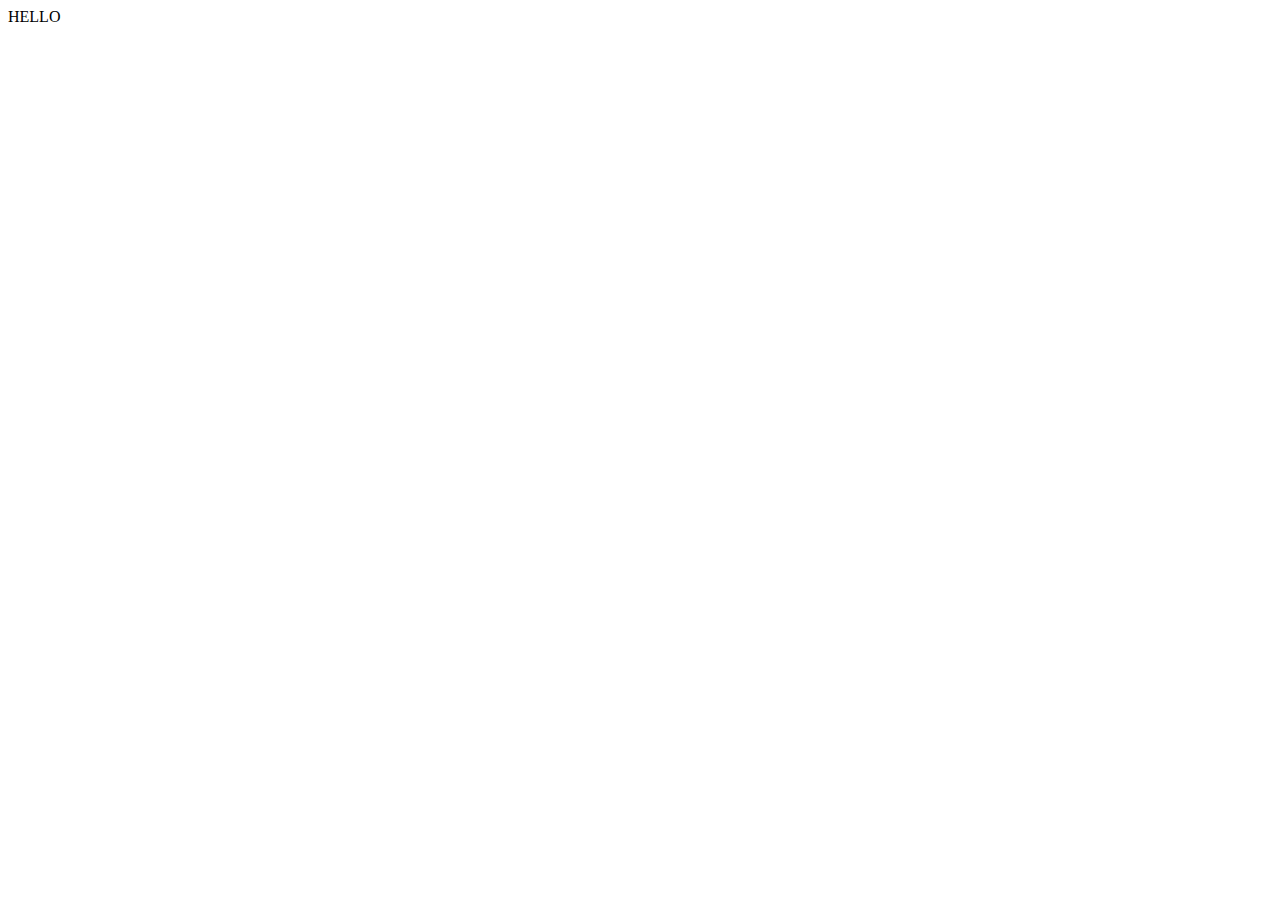
==== landing.html @ 0dc60492 "upload" ====
<!DOCTYPE html>
<html lang="en">
<head>
    <meta charset="UTF-8">
    <meta name="viewport" content="width=device-width, initial-scale=1.0">
    <title>Document</title>
    <link rel="stylesheet" href="landing.css">
</head>
<body>
    HELLO
</body>
</html>
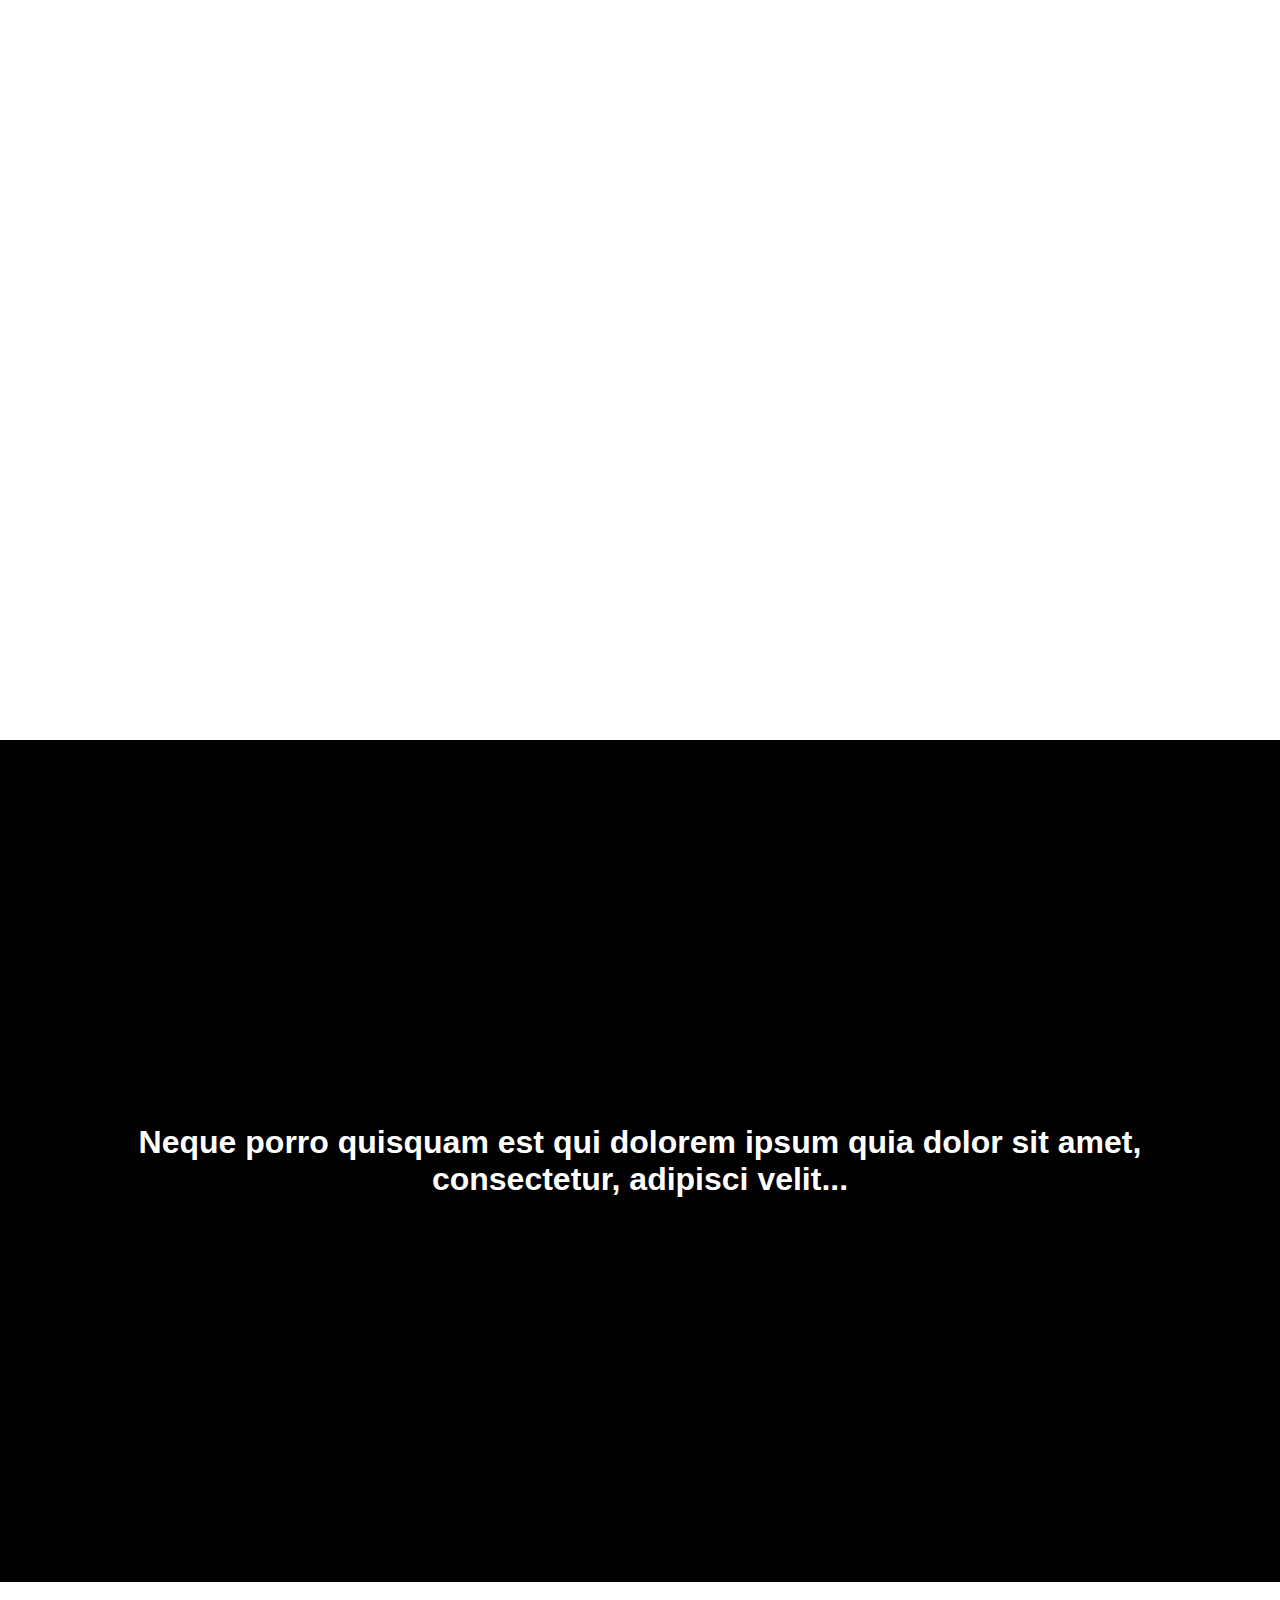
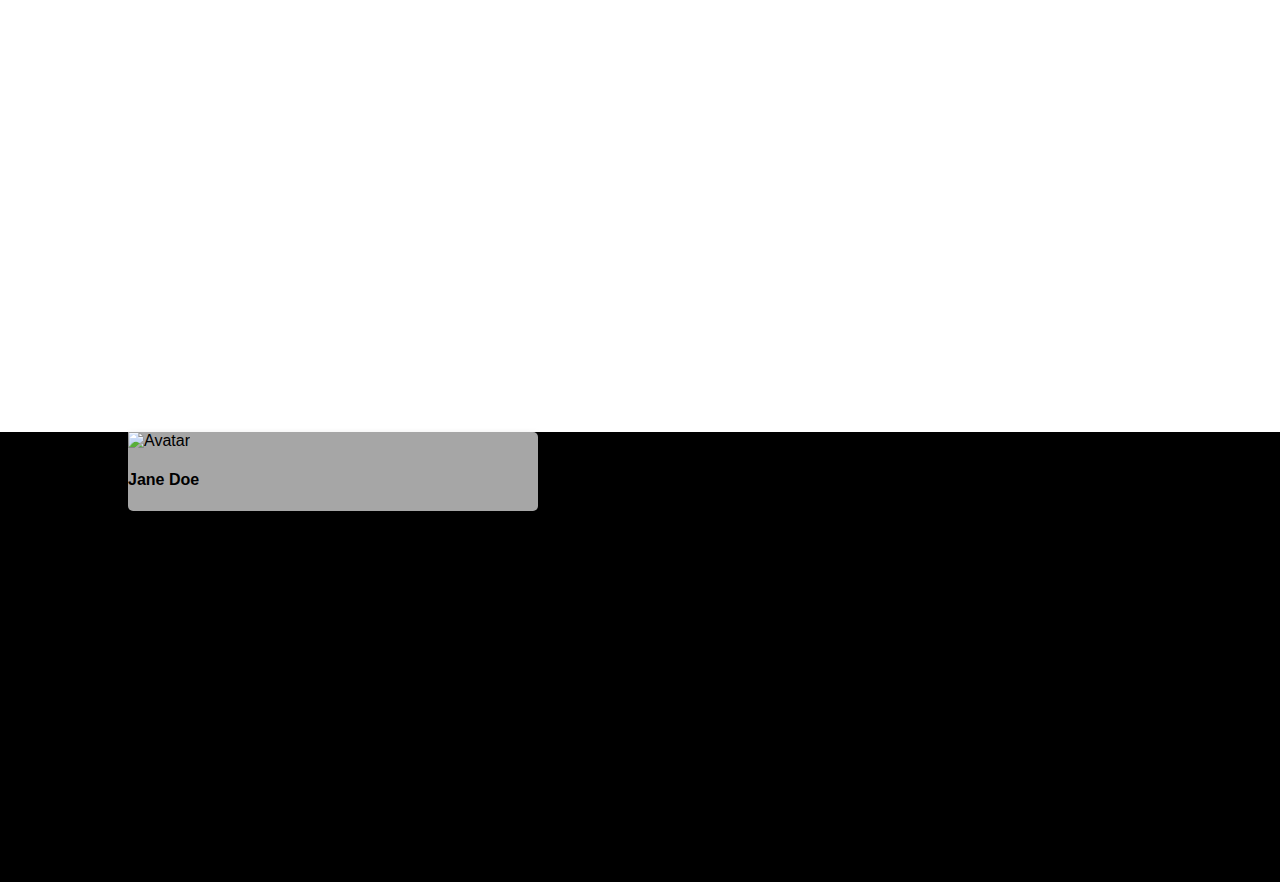
==== commit 6ada89b7: "add page" ====
--- a/landing.html
+++ b/landing.html
@@ -7,6 +7,20 @@
     <link rel="stylesheet" href="landing.css">
 </head>
 <body>
-    HELLO
+    <div class="bg-image"></div>
+    <h1 class="tittle">
+        Neque porro quisquam est qui dolorem ipsum quia dolor sit amet, consectetur, adipisci velit...
+    </h1>
+    <div class="bg-image2"></div>
+    <div class="container">
+        <div class="row">
+            <div class="card">
+                <img src="http://i1.adis.ws/i/canon/eos-r6-rf24-105mm-f4_7.1_is_stm_front-on_square_6412568cc0e7484b96bd55e43069a56c" alt="Avatar" style="width:100%; max-height:200px">
+                <div class="card-tittle">
+                    <h4><b>Jane Doe</b></h4>
+                </div>
+            </div>
+        </div>
+    </div>
 </body>
 </html>--- a/landing.css
+++ b/landing.css
@@ -0,0 +1,59 @@
+body, html {
+    font-family: helvetica;
+  height: 100%;
+  margin: 0;
+}
+
+* {
+  box-sizing: border-box;
+}
+
+.bg-image {
+  background-image: url("https://i.pinimg.com/originals/7b/50/20/7b5020dd70445976171bf410b149ef39.jpg");
+
+  height: 740px;
+
+  background-position: center;
+  background-repeat: no-repeat;
+  background-size: cover;
+}
+
+.bg-image2 {
+  background-image: url("https://i.pinimg.com/originals/7b/50/20/7b5020dd70445976171bf410b149ef39.jpg");
+
+  height: 50%; 
+
+  background-position: center;
+  background-repeat: no-repeat;
+  background-size: cover;
+}
+
+.tittle{
+    color: white;
+    background-color: black;
+    margin: 0;
+    padding: 30% 10% 30% 10%;
+    text-align: center;
+    font-weight: bold;
+}
+
+.container{
+  margin: 0;
+  height: 50%; 
+  background-color: black;
+}
+
+.row{
+  margin: 0 10% 0 10%;
+  display: flex;
+}
+
+.card {
+  position: relative;
+  background-color: rgba(255,255,255,0.65);
+  box-shadow: 0 4px 8px 0 rgba(0,0,0,0.2);
+  transition: 0.3s;
+  width: 40%;
+  border-radius: 5px;
+  justify-content: center;
+}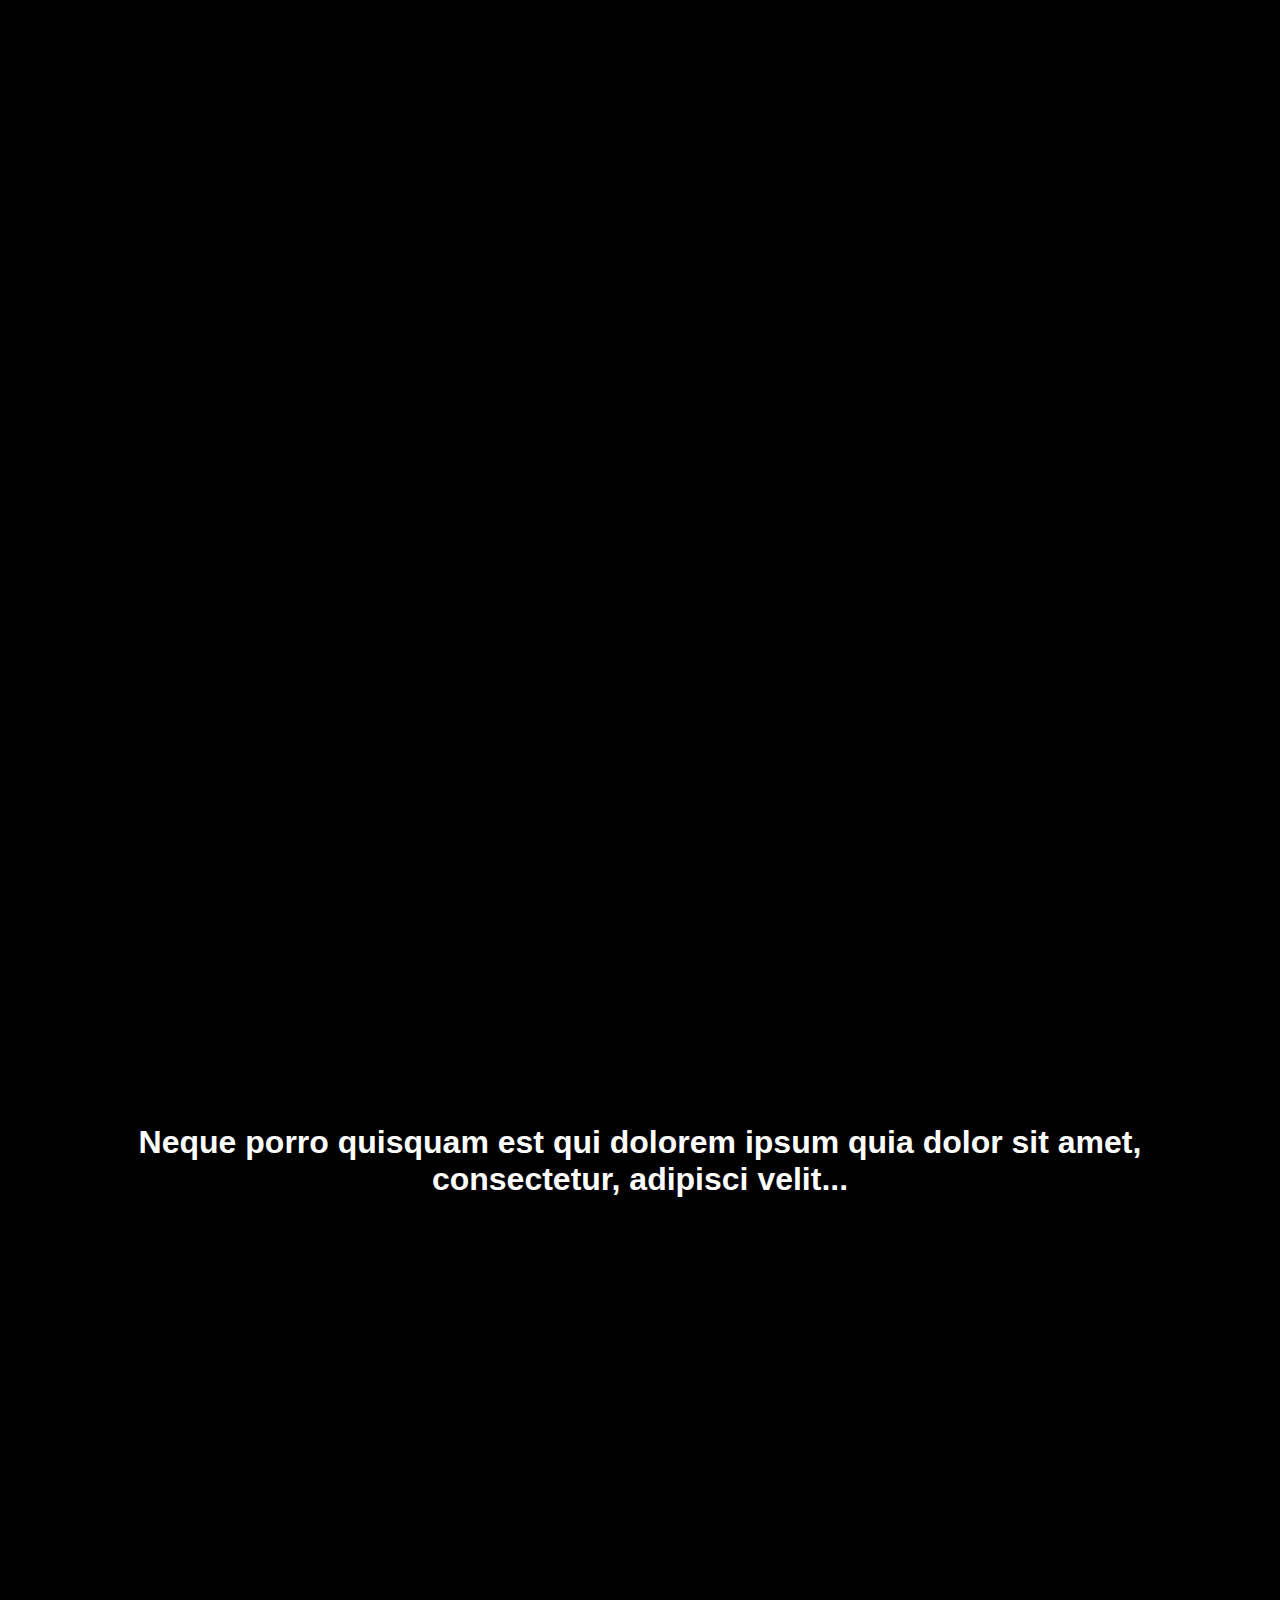
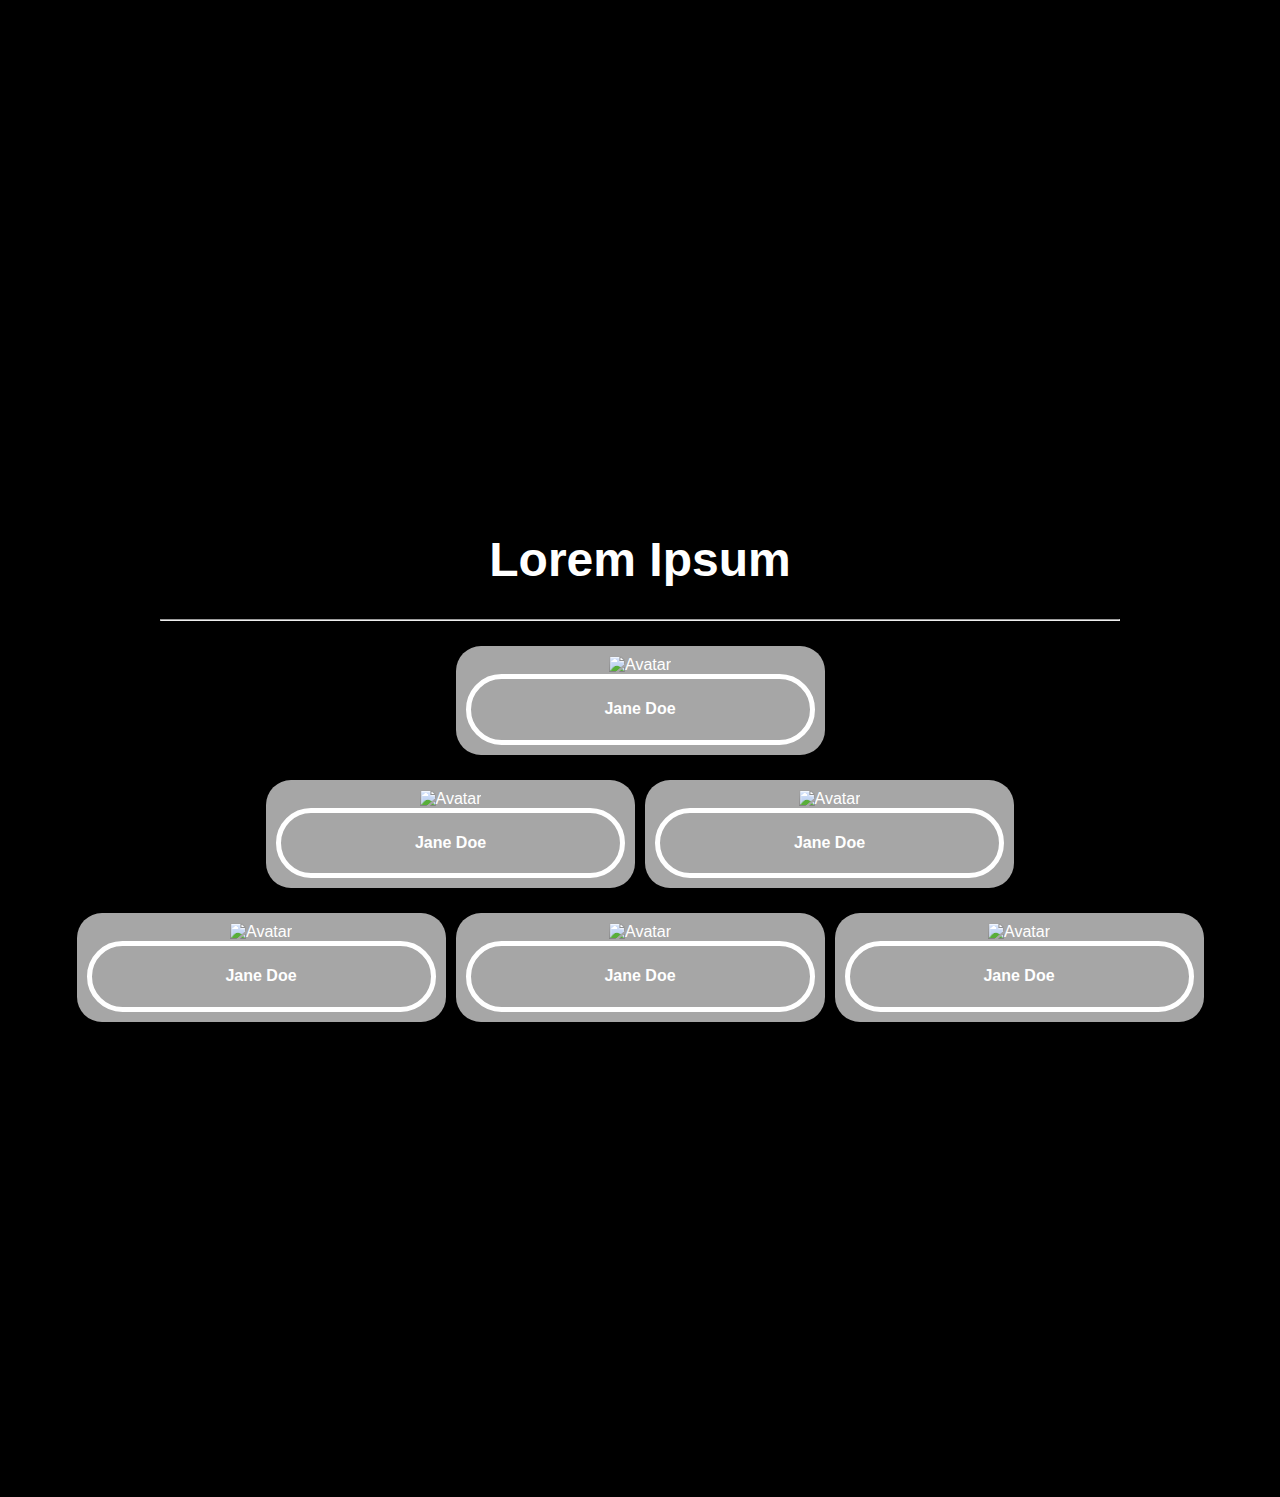
==== commit a02a44a2: "update" ====
--- a/landing.html
+++ b/landing.html
@@ -13,14 +13,57 @@
     </h1>
     <div class="bg-image2"></div>
     <div class="container">
+        <h1>Lorem Ipsum</h1>
+        <hr style="width: 75%;">
         <div class="row">
             <div class="card">
-                <img src="http://i1.adis.ws/i/canon/eos-r6-rf24-105mm-f4_7.1_is_stm_front-on_square_6412568cc0e7484b96bd55e43069a56c" alt="Avatar" style="width:100%; max-height:200px">
+                <img src="http://i1.adis.ws/i/canon/eos-r6-rf24-105mm-f4_7.1_is_stm_front-on_square_6412568cc0e7484b96bd55e43069a56c" alt="Avatar" >
+                <div class="card-tittle">
+                    <h4><b>Jane Doe</b></h4>
+                </div>
+            </div>
+        </div>
+        <div class="row">
+            <div class="card">
+                <img src="http://i1.adis.ws/i/canon/eos-r6-rf24-105mm-f4_7.1_is_stm_front-on_square_6412568cc0e7484b96bd55e43069a56c"
+                    alt="Avatar" >
+                <div class="card-tittle">
+                    <h4><b>Jane Doe</b></h4>
+                </div>
+            </div>
+            <div class="card">
+                <img src="http://i1.adis.ws/i/canon/eos-r6-rf24-105mm-f4_7.1_is_stm_front-on_square_6412568cc0e7484b96bd55e43069a56c"
+                    alt="Avatar" >
+                <div class="card-tittle">
+                    <h4><b>Jane Doe</b></h4>
+                </div>
+            </div>
+        </div>
+        <div class="row">
+            <div class="card">
+                <img src="http://i1.adis.ws/i/canon/eos-r6-rf24-105mm-f4_7.1_is_stm_front-on_square_6412568cc0e7484b96bd55e43069a56c"
+                    alt="Avatar">
+                <div class="card-tittle">
+                    <h4><b>Jane Doe</b></h4>
+                </div>
+            </div>
+            <div class="card">
+                <img src="http://i1.adis.ws/i/canon/eos-r6-rf24-105mm-f4_7.1_is_stm_front-on_square_6412568cc0e7484b96bd55e43069a56c"
+                    alt="Avatar">
+                <div class="card-tittle">
+                    <h4><b>Jane Doe</b></h4>
+                </div>
+            </div>
+            <div class="card">
+                <img src="https://i.pinimg.com/originals/7b/50/20/7b5020dd70445976171bf410b149ef39.jpg"
+                    alt="Avatar">
                 <div class="card-tittle">
                     <h4><b>Jane Doe</b></h4>
                 </div>
             </div>
         </div>
     </div>
+
+    <div class="bg-image2"></div>
 </body>
 </html>--- a/landing.css
+++ b/landing.css
@@ -2,6 +2,7 @@
     font-family: helvetica;
   height: 100%;
   margin: 0;
+  background-color: black;
 }
 
 * {
@@ -30,7 +31,6 @@
 
 .tittle{
     color: white;
-    background-color: black;
     margin: 0;
     padding: 30% 10% 30% 10%;
     text-align: center;
@@ -39,21 +39,43 @@
 
 .container{
   margin: 0;
-  height: 50%; 
-  background-color: black;
+  text-align: center;
+  color: white; 
+}
+
+.container h1{
+  margin-top: 100px;
+  font-weight: bold;
+  font-size: 3rem;
 }
 
 .row{
-  margin: 0 10% 0 10%;
+  margin: 25px;
   display: flex;
+  justify-content: center;
 }
 
 .card {
   position: relative;
   background-color: rgba(255,255,255,0.65);
   box-shadow: 0 4px 8px 0 rgba(0,0,0,0.2);
+  box-sizing: border-box;
   transition: 0.3s;
-  width: 40%;
-  border-radius: 5px;
-  justify-content: center;
+  width: 30%;
+  padding: 10px;
+  border-radius: 25px;
+  margin: 0 5px;
+}
+
+.card img{
+  width: 100%;
+  align-items: center;
+}
+
+.card-tittle{
+  margin-top: auto;
+  border: 5px solid white;
+  border-radius: 50px;
+  text-align: center;
+  color: white;
 }